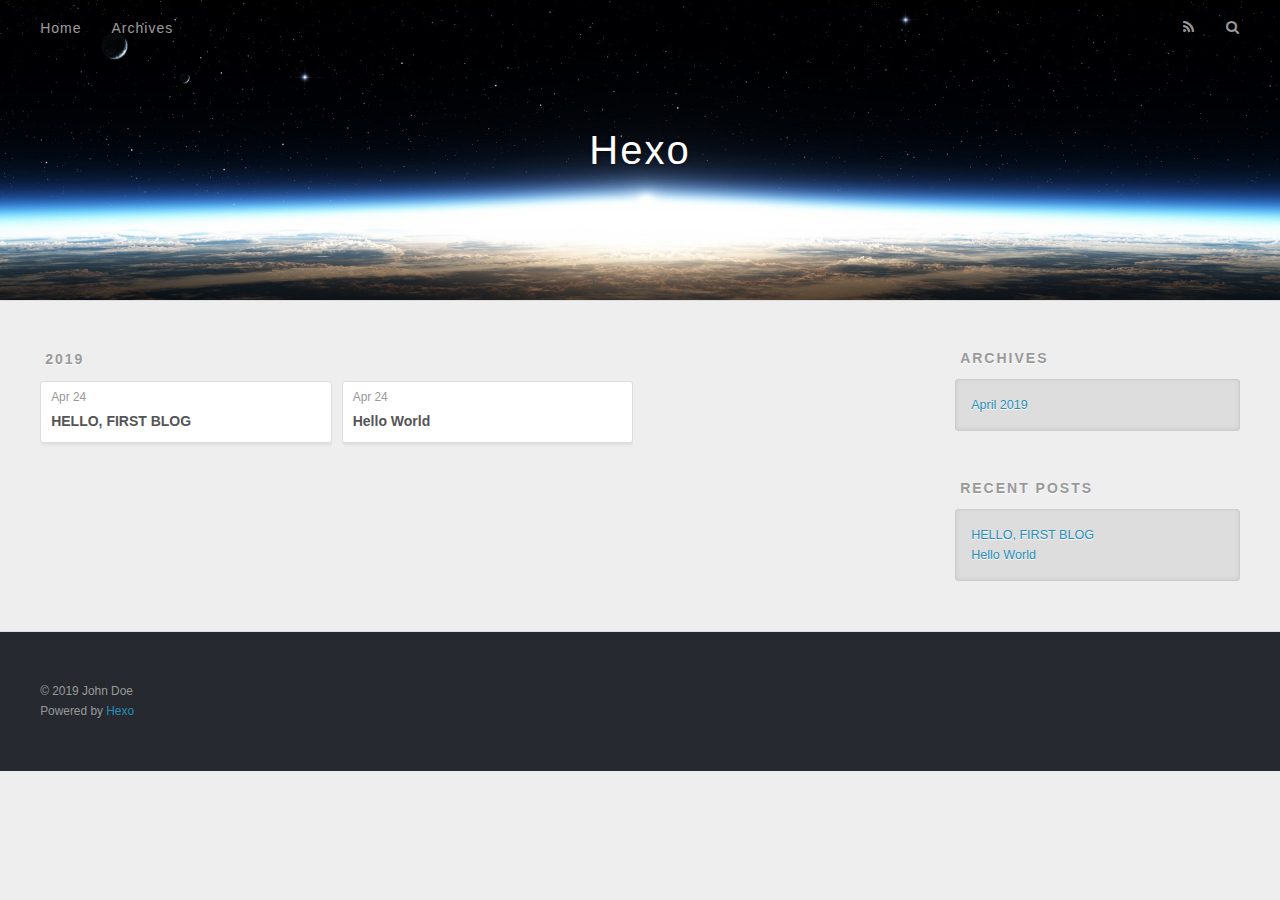
==== archives/index.html @ f25696c8 "Site updated: 2019-04-24 13:28:22" ====
<!DOCTYPE html>
<html>
<head><meta name="generator" content="Hexo 3.8.0">
  <meta charset="utf-8">
  

  
  <title>Archives | Hexo</title>
  <meta name="viewport" content="width=device-width, initial-scale=1, maximum-scale=1">
  <meta property="og:type" content="website">
<meta property="og:title" content="Hexo">
<meta property="og:url" content="http://yoursite.com/archives/index.html">
<meta property="og:site_name" content="Hexo">
<meta property="og:locale" content="default">
<meta name="twitter:card" content="summary">
<meta name="twitter:title" content="Hexo">
  
    <link rel="alternate" href="/atom.xml" title="Hexo" type="application/atom+xml">
  
  
    <link rel="icon" href="/favicon.png">
  
  
    <link href="//fonts.googleapis.com/css?family=Source+Code+Pro" rel="stylesheet" type="text/css">
  
  <link rel="stylesheet" href="/css/style.css">
</head>
</html>
<body>
  <div id="container">
    <div id="wrap">
      <header id="header">
  <div id="banner"></div>
  <div id="header-outer" class="outer">
    <div id="header-title" class="inner">
      <h1 id="logo-wrap">
        <a href="/" id="logo">Hexo</a>
      </h1>
      
    </div>
    <div id="header-inner" class="inner">
      <nav id="main-nav">
        <a id="main-nav-toggle" class="nav-icon"></a>
        
          <a class="main-nav-link" href="/">Home</a>
        
          <a class="main-nav-link" href="/archives">Archives</a>
        
      </nav>
      <nav id="sub-nav">
        
          <a id="nav-rss-link" class="nav-icon" href="/atom.xml" title="RSS Feed"></a>
        
        <a id="nav-search-btn" class="nav-icon" title="Search"></a>
      </nav>
      <div id="search-form-wrap">
        <form action="//google.com/search" method="get" accept-charset="UTF-8" class="search-form"><input type="search" name="q" class="search-form-input" placeholder="Search"><button type="submit" class="search-form-submit">&#xF002;</button><input type="hidden" name="sitesearch" value="http://yoursite.com"></form>
      </div>
    </div>
  </div>
</header>
      <div class="outer">
        <section id="main">
  
  
    
    
      
      
      <section class="archives-wrap">
        <div class="archive-year-wrap">
          <a href="/archives/2019" class="archive-year">2019</a>
        </div>
        <div class="archives">
    
    <article class="archive-article archive-type-post">
  <div class="archive-article-inner">
    <header class="archive-article-header">
      <a href="/2019/04/24/HELLO-FIRST-BLOG/" class="archive-article-date">
  <time datetime="2019-04-24T05:26:07.000Z" itemprop="datePublished">Apr 24</time>
</a>
      
  
    <h1 itemprop="name">
      <a class="archive-article-title" href="/2019/04/24/HELLO-FIRST-BLOG/">HELLO, FIRST BLOG</a>
    </h1>
  

    </header>
  </div>
</article>
  
    
    
    <article class="archive-article archive-type-post">
  <div class="archive-article-inner">
    <header class="archive-article-header">
      <a href="/2019/04/24/hello-world/" class="archive-article-date">
  <time datetime="2019-04-24T03:19:38.707Z" itemprop="datePublished">Apr 24</time>
</a>
      
  
    <h1 itemprop="name">
      <a class="archive-article-title" href="/2019/04/24/hello-world/">Hello World</a>
    </h1>
  

    </header>
  </div>
</article>
  
  
    </div></section>
  


</section>
        
          <aside id="sidebar">
  
    

  
    

  
    
  
    
  <div class="widget-wrap">
    <h3 class="widget-title">Archives</h3>
    <div class="widget">
      <ul class="archive-list"><li class="archive-list-item"><a class="archive-list-link" href="/archives/2019/04/">April 2019</a></li></ul>
    </div>
  </div>


  
    
  <div class="widget-wrap">
    <h3 class="widget-title">Recent Posts</h3>
    <div class="widget">
      <ul>
        
          <li>
            <a href="/2019/04/24/HELLO-FIRST-BLOG/">HELLO, FIRST BLOG</a>
          </li>
        
          <li>
            <a href="/2019/04/24/hello-world/">Hello World</a>
          </li>
        
      </ul>
    </div>
  </div>

  
</aside>
        
      </div>
      <footer id="footer">
  
  <div class="outer">
    <div id="footer-info" class="inner">
      &copy; 2019 John Doe<br>
      Powered by <a href="http://hexo.io/" target="_blank">Hexo</a>
    </div>
  </div>
</footer>
    </div>
    <nav id="mobile-nav">
  
    <a href="/" class="mobile-nav-link">Home</a>
  
    <a href="/archives" class="mobile-nav-link">Archives</a>
  
</nav>
    

<script src="//ajax.googleapis.com/ajax/libs/jquery/2.0.3/jquery.min.js"></script>


  <link rel="stylesheet" href="/fancybox/jquery.fancybox.css">
  <script src="/fancybox/jquery.fancybox.pack.js"></script>


<script src="/js/script.js"></script>



  </div>
</body>
</html>
---- css/style.css ----
body {
  width: 100%;
}
body:before,
body:after {
  content: "";
  display: table;
}
body:after {
  clear: both;
}
html,
body,
div,
span,
applet,
object,
iframe,
h1,
h2,
h3,
h4,
h5,
h6,
p,
blockquote,
pre,
a,
abbr,
acronym,
address,
big,
cite,
code,
del,
dfn,
em,
img,
ins,
kbd,
q,
s,
samp,
small,
strike,
strong,
sub,
sup,
tt,
var,
dl,
dt,
dd,
ol,
ul,
li,
fieldset,
form,
label,
legend,
table,
caption,
tbody,
tfoot,
thead,
tr,
th,
td {
  margin: 0;
  padding: 0;
  border: 0;
  outline: 0;
  font-weight: inherit;
  font-style: inherit;
  font-family: inherit;
  font-size: 100%;
  vertical-align: baseline;
}
body {
  line-height: 1;
  color: #000;
  background: #fff;
}
ol,
ul {
  list-style: none;
}
table {
  border-collapse: separate;
  border-spacing: 0;
  vertical-align: middle;
}
caption,
th,
td {
  text-align: left;
  font-weight: normal;
  vertical-align: middle;
}
a img {
  border: none;
}
input,
button {
  margin: 0;
  padding: 0;
}
input::-moz-focus-inner,
button::-moz-focus-inner {
  border: 0;
  padding: 0;
}
@font-face {
  font-family: FontAwesome;
  font-style: normal;
  font-weight: normal;
  src: url("fonts/fontawesome-webfont.eot?v=#4.0.3");
  src: url("fonts/fontawesome-webfont.eot?#iefix&v=#4.0.3") format("embedded-opentype"), url("fonts/fontawesome-webfont.woff?v=#4.0.3") format("woff"), url("fonts/fontawesome-webfont.ttf?v=#4.0.3") format("truetype"), url("fonts/fontawesome-webfont.svg#fontawesomeregular?v=#4.0.3") format("svg");
}
html,
body,
#container {
  height: 100%;
}
body {
  background: #eee;
  font: 14px -apple-system, BlinkMacSystemFont, "Segoe UI", "Roboto", "Oxygen", "Ubuntu", "Cantarell", "Fira Sans", "Droid Sans", "Helvetica Neue", sans-serif;
  -webkit-text-size-adjust: 100%;
}
.outer {
  max-width: 1220px;
  margin: 0 auto;
  padding: 0 20px;
}
.outer:before,
.outer:after {
  content: "";
  display: table;
}
.outer:after {
  clear: both;
}
.inner {
  display: inline;
  float: left;
  width: 98.33333333333333%;
  margin: 0 0.833333333333333%;
}
.left,
.alignleft {
  float: left;
}
.right,
.alignright {
  float: right;
}
.clear {
  clear: both;
}
#container {
  position: relative;
}
.mobile-nav-on {
  overflow: hidden;
}
#wrap {
  height: 100%;
  width: 100%;
  position: absolute;
  top: 0;
  left: 0;
  -webkit-transition: 0.2s ease-out;
  -moz-transition: 0.2s ease-out;
  -ms-transition: 0.2s ease-out;
  transition: 0.2s ease-out;
  z-index: 1;
  background: #eee;
}
.mobile-nav-on #wrap {
  left: 280px;
}
@media screen and (min-width: 768px) {
  #main {
    display: inline;
    float: left;
    width: 73.33333333333333%;
    margin: 0 0.833333333333333%;
  }
}
.article-date,
.article-category-link,
.archive-year,
.widget-title {
  text-decoration: none;
  text-transform: uppercase;
  letter-spacing: 2px;
  color: #999;
  margin-bottom: 1em;
  margin-left: 5px;
  line-height: 1em;
  text-shadow: 0 1px #fff;
  font-weight: bold;
}
.article-inner,
.archive-article-inner {
  background: #fff;
  -webkit-box-shadow: 1px 2px 3px #ddd;
  box-shadow: 1px 2px 3px #ddd;
  border: 1px solid #ddd;
  border-radius: 3px;
}
.article-entry h1,
.widget h1 {
  font-size: 2em;
}
.article-entry h2,
.widget h2 {
  font-size: 1.5em;
}
.article-entry h3,
.widget h3 {
  font-size: 1.3em;
}
.article-entry h4,
.widget h4 {
  font-size: 1.2em;
}
.article-entry h5,
.widget h5 {
  font-size: 1em;
}
.article-entry h6,
.widget h6 {
  font-size: 1em;
  color: #999;
}
.article-entry hr,
.widget hr {
  border: 1px dashed #ddd;
}
.article-entry strong,
.widget strong {
  font-weight: bold;
}
.article-entry em,
.widget em,
.article-entry cite,
.widget cite {
  font-style: italic;
}
.article-entry sup,
.widget sup,
.article-entry sub,
.widget sub {
  font-size: 0.75em;
  line-height: 0;
  position: relative;
  vertical-align: baseline;
}
.article-entry sup,
.widget sup {
  top: -0.5em;
}
.article-entry sub,
.widget sub {
  bottom: -0.2em;
}
.article-entry small,
.widget small {
  font-size: 0.85em;
}
.article-entry acronym,
.widget acronym,
.article-entry abbr,
.widget abbr {
  border-bottom: 1px dotted;
}
.article-entry ul,
.widget ul,
.article-entry ol,
.widget ol,
.article-entry dl,
.widget dl {
  margin: 0 20px;
  line-height: 1.6em;
}
.article-entry ul ul,
.widget ul ul,
.article-entry ol ul,
.widget ol ul,
.article-entry ul ol,
.widget ul ol,
.article-entry ol ol,
.widget ol ol {
  margin-top: 0;
  margin-bottom: 0;
}
.article-entry ul,
.widget ul {
  list-style: disc;
}
.article-entry ol,
.widget ol {
  list-style: decimal;
}
.article-entry dt,
.widget dt {
  font-weight: bold;
}
#header {
  height: 300px;
  position: relative;
  border-bottom: 1px solid #ddd;
}
#header:before,
#header:after {
  content: "";
  position: absolute;
  left: 0;
  right: 0;
  height: 40px;
}
#header:before {
  top: 0;
  background: -webkit-linear-gradient(rgba(0,0,0,0.2), transparent);
  background: -moz-linear-gradient(rgba(0,0,0,0.2), transparent);
  background: -ms-linear-gradient(rgba(0,0,0,0.2), transparent);
  background: linear-gradient(rgba(0,0,0,0.2), transparent);
}
#header:after {
  bottom: 0;
  background: -webkit-linear-gradient(transparent, rgba(0,0,0,0.2));
  background: -moz-linear-gradient(transparent, rgba(0,0,0,0.2));
  background: -ms-linear-gradient(transparent, rgba(0,0,0,0.2));
  background: linear-gradient(transparent, rgba(0,0,0,0.2));
}
#header-outer {
  height: 100%;
  position: relative;
}
#header-inner {
  position: relative;
  overflow: hidden;
}
#banner {
  position: absolute;
  top: 0;
  left: 0;
  width: 100%;
  height: 100%;
  background: url("images/banner.jpg") center #000;
  -webkit-background-size: cover;
  -moz-background-size: cover;
  background-size: cover;
  z-index: -1;
}
#header-title {
  text-align: center;
  height: 40px;
  position: absolute;
  top: 50%;
  left: 0;
  margin-top: -20px;
}
#logo,
#subtitle {
  text-decoration: none;
  color: #fff;
  font-weight: 300;
  text-shadow: 0 1px 4px rgba(0,0,0,0.3);
}
#logo {
  font-size: 40px;
  line-height: 40px;
  letter-spacing: 2px;
}
#subtitle {
  font-size: 16px;
  line-height: 16px;
  letter-spacing: 1px;
}
#subtitle-wrap {
  margin-top: 16px;
}
#main-nav {
  float: left;
  margin-left: -15px;
}
.nav-icon,
.main-nav-link {
  float: left;
  color: #fff;
  opacity: 0.6;
  text-decoration: none;
  text-shadow: 0 1px rgba(0,0,0,0.2);
  -webkit-transition: opacity 0.2s;
  -moz-transition: opacity 0.2s;
  -ms-transition: opacity 0.2s;
  transition: opacity 0.2s;
  display: block;
  padding: 20px 15px;
}
.nav-icon:hover,
.main-nav-link:hover {
  opacity: 1;
}
.nav-icon {
  font-family: FontAwesome;
  text-align: center;
  font-size: 14px;
  width: 14px;
  height: 14px;
  padding: 20px 15px;
  position: relative;
  cursor: pointer;
}
.main-nav-link {
  font-weight: 300;
  letter-spacing: 1px;
}
@media screen and (max-width: 479px) {
  .main-nav-link {
    display: none;
  }
}
#main-nav-toggle {
  display: none;
}
#main-nav-toggle:before {
  content: "\f0c9";
}
@media screen and (max-width: 479px) {
  #main-nav-toggle {
    display: block;
  }
}
#sub-nav {
  float: right;
  margin-right: -15px;
}
#nav-rss-link:before {
  content: "\f09e";
}
#nav-search-btn:before {
  content: "\f002";
}
#search-form-wrap {
  position: absolute;
  top: 15px;
  width: 150px;
  height: 30px;
  right: -150px;
  opacity: 0;
  -webkit-transition: 0.2s ease-out;
  -moz-transition: 0.2s ease-out;
  -ms-transition: 0.2s ease-out;
  transition: 0.2s ease-out;
}
#search-form-wrap.on {
  opacity: 1;
  right: 0;
}
@media screen and (max-width: 479px) {
  #search-form-wrap {
    width: 100%;
    right: -100%;
  }
}
.search-form {
  position: absolute;
  top: 0;
  left: 0;
  right: 0;
  background: #fff;
  padding: 5px 15px;
  border-radius: 15px;
  -webkit-box-shadow: 0 0 10px rgba(0,0,0,0.3);
  box-shadow: 0 0 10px rgba(0,0,0,0.3);
}
.search-form-input {
  border: none;
  background: none;
  color: #555;
  width: 100%;
  font: 13px -apple-system, BlinkMacSystemFont, "Segoe UI", "Roboto", "Oxygen", "Ubuntu", "Cantarell", "Fira Sans", "Droid Sans", "Helvetica Neue", sans-serif;
  outline: none;
}
.search-form-input::-webkit-search-results-decoration,
.search-form-input::-webkit-search-cancel-button {
  -webkit-appearance: none;
}
.search-form-submit {
  position: absolute;
  top: 50%;
  right: 10px;
  margin-top: -7px;
  font: 13px FontAwesome;
  border: none;
  background: none;
  color: #bbb;
  cursor: pointer;
}
.search-form-submit:hover,
.search-form-submit:focus {
  color: #777;
}
.article {
  margin: 50px 0;
}
.article-inner {
  overflow: hidden;
}
.article-meta:before,
.article-meta:after {
  content: "";
  display: table;
}
.article-meta:after {
  clear: both;
}
.article-date {
  float: left;
}
.article-category {
  float: left;
  line-height: 1em;
  color: #ccc;
  text-shadow: 0 1px #fff;
  margin-left: 8px;
}
.article-category:before {
  content: "\2022";
}
.article-category-link {
  margin: 0 12px 1em;
}
.article-header {
  padding: 20px 20px 0;
}
.article-title {
  text-decoration: none;
  font-size: 2em;
  font-weight: bold;
  color: #555;
  line-height: 1.1em;
  -webkit-transition: color 0.2s;
  -moz-transition: color 0.2s;
  -ms-transition: color 0.2s;
  transition: color 0.2s;
}
a.article-title:hover {
  color: #258fb8;
}
.article-entry {
  color: #555;
  padding: 0 20px;
}
.article-entry:before,
.article-entry:after {
  content: "";
  display: table;
}
.article-entry:after {
  clear: both;
}
.article-entry p,
.article-entry table {
  line-height: 1.6em;
  margin: 1.6em 0;
}
.article-entry h1,
.article-entry h2,
.article-entry h3,
.article-entry h4,
.article-entry h5,
.article-entry h6 {
  font-weight: bold;
}
.article-entry h1,
.article-entry h2,
.article-entry h3,
.article-entry h4,
.article-entry h5,
.article-entry h6 {
  line-height: 1.1em;
  margin: 1.1em 0;
}
.article-entry a {
  color: #258fb8;
  text-decoration: none;
}
.article-entry a:hover {
  text-decoration: underline;
}
.article-entry ul,
.article-entry ol,
.article-entry dl {
  margin-top: 1.6em;
  margin-bottom: 1.6em;
}
.article-entry img,
.article-entry video {
  max-width: 100%;
  height: auto;
  display: block;
  margin: auto;
}
.article-entry iframe {
  border: none;
}
.article-entry table {
  width: 100%;
  border-collapse: collapse;
  border-spacing: 0;
}
.article-entry th {
  font-weight: bold;
  border-bottom: 3px solid #ddd;
  padding-bottom: 0.5em;
}
.article-entry td {
  border-bottom: 1px solid #ddd;
  padding: 10px 0;
}
.article-entry blockquote {
  font-family: Georgia, "Times New Roman", serif;
  font-size: 1.4em;
  margin: 1.6em 20px;
  text-align: center;
}
.article-entry blockquote footer {
  font-size: 14px;
  margin: 1.6em 0;
  font-family: -apple-system, BlinkMacSystemFont, "Segoe UI", "Roboto", "Oxygen", "Ubuntu", "Cantarell", "Fira Sans", "Droid Sans", "Helvetica Neue", sans-serif;
}
.article-entry blockquote footer cite:before {
  content: "—";
  padding: 0 0.5em;
}
.article-entry .pullquote {
  text-align: left;
  width: 45%;
  margin: 0;
}
.article-entry .pullquote.left {
  margin-left: 0.5em;
  margin-right: 1em;
}
.article-entry .pullquote.right {
  margin-right: 0.5em;
  margin-left: 1em;
}
.article-entry .caption {
  color: #999;
  display: block;
  font-size: 0.9em;
  margin-top: 0.5em;
  position: relative;
  text-align: center;
}
.article-entry .video-container {
  position: relative;
  padding-top: 56.25%;
  height: 0;
  overflow: hidden;
}
.article-entry .video-container iframe,
.article-entry .video-container object,
.article-entry .video-container embed {
  position: absolute;
  top: 0;
  left: 0;
  width: 100%;
  height: 100%;
  margin-top: 0;
}
.article-more-link a {
  display: inline-block;
  line-height: 1em;
  padding: 6px 15px;
  border-radius: 15px;
  background: #eee;
  color: #999;
  text-shadow: 0 1px #fff;
  text-decoration: none;
}
.article-more-link a:hover {
  background: #258fb8;
  color: #fff;
  text-decoration: none;
  text-shadow: 0 1px #1e7293;
}
.article-footer {
  font-size: 0.85em;
  line-height: 1.6em;
  border-top: 1px solid #ddd;
  padding-top: 1.6em;
  margin: 0 20px 20px;
}
.article-footer:before,
.article-footer:after {
  content: "";
  display: table;
}
.article-footer:after {
  clear: both;
}
.article-footer a {
  color: #999;
  text-decoration: none;
}
.article-footer a:hover {
  color: #555;
}
.article-tag-list-item {
  float: left;
  margin-right: 10px;
}
.article-tag-list-link:before {
  content: "#";
}
.article-comment-link {
  float: right;
}
.article-comment-link:before {
  content: "\f075";
  font-family: FontAwesome;
  padding-right: 8px;
}
.article-share-link {
  cursor: pointer;
  float: right;
  margin-left: 20px;
}
.article-share-link:before {
  content: "\f064";
  font-family: FontAwesome;
  padding-right: 6px;
}
#article-nav {
  position: relative;
}
#article-nav:before,
#article-nav:after {
  content: "";
  display: table;
}
#article-nav:after {
  clear: both;
}
@media screen and (min-width: 768px) {
  #article-nav {
    margin: 50px 0;
  }
  #article-nav:before {
    width: 8px;
    height: 8px;
    position: absolute;
    top: 50%;
    left: 50%;
    margin-top: -4px;
    margin-left: -4px;
    content: "";
    border-radius: 50%;
    background: #ddd;
    -webkit-box-shadow: 0 1px 2px #fff;
    box-shadow: 0 1px 2px #fff;
  }
}
.article-nav-link-wrap {
  text-decoration: none;
  text-shadow: 0 1px #fff;
  color: #999;
  -webkit-box-sizing: border-box;
  -moz-box-sizing: border-box;
  box-sizing: border-box;
  margin-top: 50px;
  text-align: center;
  display: block;
}
.article-nav-link-wrap:hover {
  color: #555;
}
@media screen and (min-width: 768px) {
  .article-nav-link-wrap {
    width: 50%;
    margin-top: 0;
  }
}
@media screen and (min-width: 768px) {
  #article-nav-newer {
    float: left;
    text-align: right;
    padding-right: 20px;
  }
}
@media screen and (min-width: 768px) {
  #article-nav-older {
    float: right;
    text-align: left;
    padding-left: 20px;
  }
}
.article-nav-caption {
  text-transform: uppercase;
  letter-spacing: 2px;
  color: #ddd;
  line-height: 1em;
  font-weight: bold;
}
#article-nav-newer .article-nav-caption {
  margin-right: -2px;
}
.article-nav-title {
  font-size: 0.85em;
  line-height: 1.6em;
  margin-top: 0.5em;
}
.article-share-box {
  position: absolute;
  display: none;
  background: #fff;
  -webkit-box-shadow: 1px 2px 10px rgba(0,0,0,0.2);
  box-shadow: 1px 2px 10px rgba(0,0,0,0.2);
  border-radius: 3px;
  margin-left: -145px;
  overflow: hidden;
  z-index: 1;
}
.article-share-box.on {
  display: block;
}
.article-share-input {
  width: 100%;
  background: none;
  -webkit-box-sizing: border-box;
  -moz-box-sizing: border-box;
  box-sizing: border-box;
  font: 14px -apple-system, BlinkMacSystemFont, "Segoe UI", "Roboto", "Oxygen", "Ubuntu", "Cantarell", "Fira Sans", "Droid Sans", "Helvetica Neue", sans-serif;
  padding: 0 15px;
  color: #555;
  outline: none;
  border: 1px solid #ddd;
  border-radius: 3px 3px 0 0;
  height: 36px;
  line-height: 36px;
}
.article-share-links {
  background: #eee;
}
.article-share-links:before,
.article-share-links:after {
  content: "";
  display: table;
}
.article-share-links:after {
  clear: both;
}
.article-share-twitter,
.article-share-facebook,
.article-share-pinterest,
.article-share-google {
  width: 50px;
  height: 36px;
  display: block;
  float: left;
  position: relative;
  color: #999;
  text-shadow: 0 1px #fff;
}
.article-share-twitter:before,
.article-share-facebook:before,
.article-share-pinterest:before,
.article-share-google:before {
  font-size: 20px;
  font-family: FontAwesome;
  width: 20px;
  height: 20px;
  position: absolute;
  top: 50%;
  left: 50%;
  margin-top: -10px;
  margin-left: -10px;
  text-align: center;
}
.article-share-twitter:hover,
.article-share-facebook:hover,
.article-share-pinterest:hover,
.article-share-google:hover {
  color: #fff;
}
.article-share-twitter:before {
  content: "\f099";
}
.article-share-twitter:hover {
  background: #00aced;
  text-shadow: 0 1px #008abe;
}
.article-share-facebook:before {
  content: "\f09a";
}
.article-share-facebook:hover {
  background: #3b5998;
  text-shadow: 0 1px #2f477a;
}
.article-share-pinterest:before {
  content: "\f0d2";
}
.article-share-pinterest:hover {
  background: #cb2027;
  text-shadow: 0 1px #a21a1f;
}
.article-share-google:before {
  content: "\f0d5";
}
.article-share-google:hover {
  background: #dd4b39;
  text-shadow: 0 1px #be3221;
}
.article-gallery {
  background: #000;
  position: relative;
}
.article-gallery-photos {
  position: relative;
  overflow: hidden;
}
.article-gallery-img {
  display: none;
  max-width: 100%;
}
.article-gallery-img:first-child {
  display: block;
}
.article-gallery-img.loaded {
  position: absolute;
  display: block;
}
.article-gallery-img img {
  display: block;
  max-width: 100%;
  margin: 0 auto;
}
#comments {
  background: #fff;
  -webkit-box-shadow: 1px 2px 3px #ddd;
  box-shadow: 1px 2px 3px #ddd;
  padding: 20px;
  border: 1px solid #ddd;
  border-radius: 3px;
  margin: 50px 0;
}
#comments a {
  color: #258fb8;
}
.archives-wrap {
  margin: 50px 0;
}
.archives:before,
.archives:after {
  content: "";
  display: table;
}
.archives:after {
  clear: both;
}
.archive-year-wrap {
  margin-bottom: 1em;
}
.archives {
  -webkit-column-gap: 10px;
  -moz-column-gap: 10px;
  column-gap: 10px;
}
@media screen and (min-width: 480px) and (max-width: 767px) {
  .archives {
    -webkit-column-count: 2;
    -moz-column-count: 2;
    column-count: 2;
  }
}
@media screen and (min-width: 768px) {
  .archives {
    -webkit-column-count: 3;
    -moz-column-count: 3;
    column-count: 3;
  }
}
.archive-article {
  -webkit-column-break-inside: avoid;
  page-break-inside: avoid;
  overflow: hidden;
  break-inside: avoid-column;
}
.archive-article-inner {
  padding: 10px;
  margin-bottom: 15px;
}
.archive-article-title {
  text-decoration: none;
  font-weight: bold;
  color: #555;
  -webkit-transition: color 0.2s;
  -moz-transition: color 0.2s;
  -ms-transition: color 0.2s;
  transition: color 0.2s;
  line-height: 1.6em;
}
.archive-article-title:hover {
  color: #258fb8;
}
.archive-article-footer {
  margin-top: 1em;
}
.archive-article-date {
  color: #999;
  text-decoration: none;
  font-size: 0.85em;
  line-height: 1em;
  margin-bottom: 0.5em;
  display: block;
}
#page-nav {
  margin: 50px auto;
  background: #fff;
  -webkit-box-shadow: 1px 2px 3px #ddd;
  box-shadow: 1px 2px 3px #ddd;
  border: 1px solid #ddd;
  border-radius: 3px;
  text-align: center;
  color: #999;
  overflow: hidden;
}
#page-nav:before,
#page-nav:after {
  content: "";
  display: table;
}
#page-nav:after {
  clear: both;
}
#page-nav a,
#page-nav span {
  padding: 10px 20px;
  line-height: 1;
  height: 2ex;
}
#page-nav a {
  color: #999;
  text-decoration: none;
}
#page-nav a:hover {
  background: #999;
  color: #fff;
}
#page-nav .prev {
  float: left;
}
#page-nav .next {
  float: right;
}
#page-nav .page-number {
  display: inline-block;
}
@media screen and (max-width: 479px) {
  #page-nav .page-number {
    display: none;
  }
}
#page-nav .current {
  color: #555;
  font-weight: bold;
}
#page-nav .space {
  color: #ddd;
}
#footer {
  background: #262a30;
  padding: 50px 0;
  border-top: 1px solid #ddd;
  color: #999;
}
#footer a {
  color: #258fb8;
  text-decoration: none;
}
#footer a:hover {
  text-decoration: underline;
}
#footer-info {
  line-height: 1.6em;
  font-size: 0.85em;
}
.article-entry pre,
.article-entry .highlight {
  background: #2d2d2d;
  margin: 0 -20px;
  padding: 15px 20px;
  border-style: solid;
  border-color: #ddd;
  border-width: 1px 0;
  overflow: auto;
  color: #ccc;
  line-height: 22.400000000000002px;
}
.article-entry .highlight .gutter pre,
.article-entry .gist .gist-file .gist-data .line-numbers {
  color: #666;
  font-size: 0.85em;
}
.article-entry pre,
.article-entry code {
  font-family: "Source Code Pro", Consolas, Monaco, Menlo, Consolas, monospace;
}
.article-entry code {
  background: #eee;
  text-shadow: 0 1px #fff;
  padding: 0 0.3em;
}
.article-entry pre code {
  background: none;
  text-shadow: none;
  padding: 0;
}
.article-entry .highlight pre {
  border: none;
  margin: 0;
  padding: 0;
}
.article-entry .highlight table {
  margin: 0;
  width: auto;
}
.article-entry .highlight td {
  border: none;
  padding: 0;
}
.article-entry .highlight figcaption {
  font-size: 0.85em;
  color: #999;
  line-height: 1em;
  margin-bottom: 1em;
}
.article-entry .highlight figcaption:before,
.article-entry .highlight figcaption:after {
  content: "";
  display: table;
}
.article-entry .highlight figcaption:after {
  clear: both;
}
.article-entry .highlight figcaption a {
  float: right;
}
.article-entry .highlight .gutter pre {
  text-align: right;
  padding-right: 20px;
}
.article-entry .highlight .line {
  height: 22.400000000000002px;
}
.article-entry .highlight .line.marked {
  background: #515151;
}
.article-entry .gist {
  margin: 0 -20px;
  border-style: solid;
  border-color: #ddd;
  border-width: 1px 0;
  background: #2d2d2d;
  padding: 15px 20px 15px 0;
}
.article-entry .gist .gist-file {
  border: none;
  font-family: "Source Code Pro", Consolas, Monaco, Menlo, Consolas, monospace;
  margin: 0;
}
.article-entry .gist .gist-file .gist-data {
  background: none;
  border: none;
}
.article-entry .gist .gist-file .gist-data .line-numbers {
  background: none;
  border: none;
  padding: 0 20px 0 0;
}
.article-entry .gist .gist-file .gist-data .line-data {
  padding: 0 !important;
}
.article-entry .gist .gist-file .highlight {
  margin: 0;
  padding: 0;
  border: none;
}
.article-entry .gist .gist-file .gist-meta {
  background: #2d2d2d;
  color: #999;
  font: 0.85em -apple-system, BlinkMacSystemFont, "Segoe UI", "Roboto", "Oxygen", "Ubuntu", "Cantarell", "Fira Sans", "Droid Sans", "Helvetica Neue", sans-serif;
  text-shadow: 0 0;
  padding: 0;
  margin-top: 1em;
  margin-left: 20px;
}
.article-entry .gist .gist-file .gist-meta a {
  color: #258fb8;
  font-weight: normal;
}
.article-entry .gist .gist-file .gist-meta a:hover {
  text-decoration: underline;
}
pre .comment,
pre .title {
  color: #999;
}
pre .variable,
pre .attribute,
pre .tag,
pre .regexp,
pre .ruby .constant,
pre .xml .tag .title,
pre .xml .pi,
pre .xml .doctype,
pre .html .doctype,
pre .css .id,
pre .css .class,
pre .css .pseudo {
  color: #f2777a;
}
pre .number,
pre .preprocessor,
pre .built_in,
pre .literal,
pre .params,
pre .constant {
  color: #f99157;
}
pre .class,
pre .ruby .class .title,
pre .css .rules .attribute {
  color: #9c9;
}
pre .string,
pre .value,
pre .inheritance,
pre .header,
pre .ruby .symbol,
pre .xml .cdata {
  color: #9c9;
}
pre .css .hexcolor {
  color: #6cc;
}
pre .function,
pre .python .decorator,
pre .python .title,
pre .ruby .function .title,
pre .ruby .title .keyword,
pre .perl .sub,
pre .javascript .title,
pre .coffeescript .title {
  color: #69c;
}
pre .keyword,
pre .javascript .function {
  color: #c9c;
}
@media screen and (max-width: 479px) {
  #mobile-nav {
    position: absolute;
    top: 0;
    left: 0;
    width: 280px;
    height: 100%;
    background: #191919;
    border-right: 1px solid #fff;
  }
}
@media screen and (max-width: 479px) {
  .mobile-nav-link {
    display: block;
    color: #999;
    text-decoration: none;
    padding: 15px 20px;
    font-weight: bold;
  }
  .mobile-nav-link:hover {
    color: #fff;
  }
}
@media screen and (min-width: 768px) {
  #sidebar {
    display: inline;
    float: left;
    width: 23.333333333333332%;
    margin: 0 0.833333333333333%;
  }
}
.widget-wrap {
  margin: 50px 0;
}
.widget {
  color: #777;
  text-shadow: 0 1px #fff;
  background: #ddd;
  -webkit-box-shadow: 0 -1px 4px #ccc inset;
  box-shadow: 0 -1px 4px #ccc inset;
  border: 1px solid #ccc;
  padding: 15px;
  border-radius: 3px;
}
.widget a {
  color: #258fb8;
  text-decoration: none;
}
.widget a:hover {
  text-decoration: underline;
}
.widget ul ul,
.widget ol ul,
.widget dl ul,
.widget ul ol,
.widget ol ol,
.widget dl ol,
.widget ul dl,
.widget ol dl,
.widget dl dl {
  margin-left: 15px;
  list-style: disc;
}
.widget {
  line-height: 1.6em;
  word-wrap: break-word;
  font-size: 0.9em;
}
.widget ul,
.widget ol {
  list-style: none;
  margin: 0;
}
.widget ul ul,
.widget ol ul,
.widget ul ol,
.widget ol ol {
  margin: 0 20px;
}
.widget ul ul,
.widget ol ul {
  list-style: disc;
}
.widget ul ol,
.widget ol ol {
  list-style: decimal;
}
.category-list-count,
.tag-list-count,
.archive-list-count {
  padding-left: 5px;
  color: #999;
  font-size: 0.85em;
}
.category-list-count:before,
.tag-list-count:before,
.archive-list-count:before {
  content: "(";
}
.category-list-count:after,
.tag-list-count:after,
.archive-list-count:after {
  content: ")";
}
.tagcloud a {
  margin-right: 5px;
  display: inline-block;
}
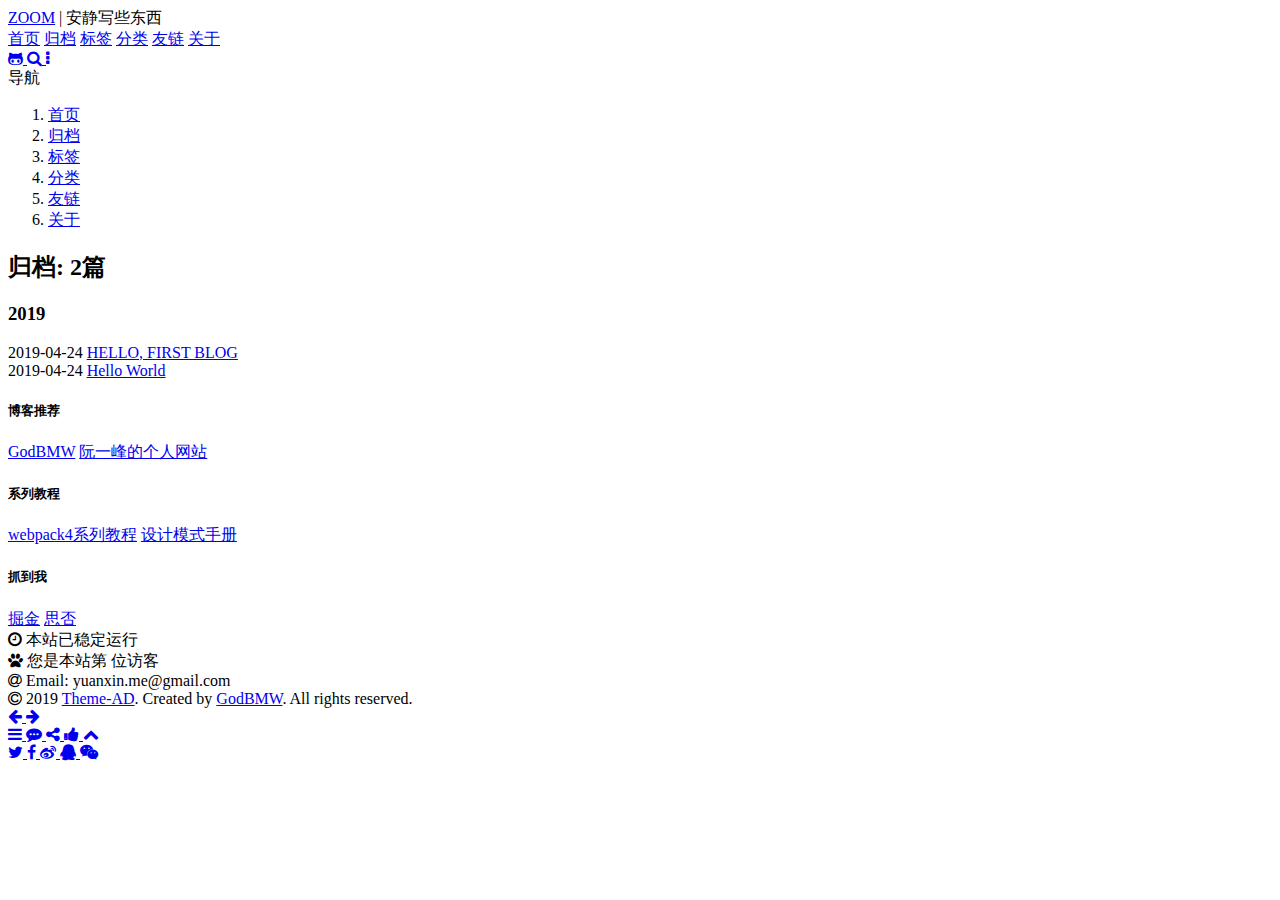
==== commit 201b5c4e: "Site updated: 2019-04-24 15:16:16" ====
--- a/archives/index.html
+++ b/archives/index.html
@@ -1,193 +1,350 @@
 <!DOCTYPE html>
 <html>
+  
 <head><meta name="generator" content="Hexo 3.8.0">
   <meta charset="utf-8">
-  
-
-  
-  <title>Archives | Hexo</title>
+  <meta name="author" content="Alan">
+  
+  
+  <title>归档 | Hexo Blog</title>
+
   <meta name="viewport" content="width=device-width, initial-scale=1, maximum-scale=1">
-  <meta property="og:type" content="website">
-<meta property="og:title" content="Hexo">
-<meta property="og:url" content="http://yoursite.com/archives/index.html">
-<meta property="og:site_name" content="Hexo">
-<meta property="og:locale" content="default">
-<meta name="twitter:card" content="summary">
-<meta name="twitter:title" content="Hexo">
-  
-    <link rel="alternate" href="/atom.xml" title="Hexo" type="application/atom+xml">
-  
-  
-    <link rel="icon" href="/favicon.png">
-  
-  
-    <link href="//fonts.googleapis.com/css?family=Source+Code+Pro" rel="stylesheet" type="text/css">
-  
-  <link rel="stylesheet" href="/css/style.css">
+
+  
+    <meta name="keywords" content="Hexo, Theme-AD">
+  
+
+  
+  <meta name="description" content="詹波的小站">
+
+  
+
+  
+    <script src="//cdn.jsdelivr.net/npm/leancloud-storage@3.11.1/dist/av-min.js" async></script>
+  
+
+  
+    <script type="text/javascript" src="//cdnjs.cloudflare.com/ajax/libs/mathjax/2.7.5/MathJax.js?config=TeX-MML-AM_CHTML" async></script>
+  
+
+  
+    <script src="//unpkg.com/valine/dist/Valine.min.js" async></script>
+  
+
+  
+
+  <script>
+  // theme-ad's config script
+  // it can be used in every script
+  
+  window.AD_CONFIG = {
+    leancloud: {"appid":"Hyq9wkH495DgNHWhDQCOfQSp-gzGzoHsz","appkey":"WaR7nrzhliHj9aVwdQzkdlGd","comment":true,"count":true},
+    welcome: {"enable":false,"interval":30},
+    start_time: "2019-04-24",
+    passwords: ["efe07af7441da2b69c4a41e42e73be4db47f66010a56900788a458354a7373ec", ],
+    is_post: false,
+    lock: false,
+    author: "Alan",
+    share: {"twitter":true,"facebook":true,"weibo":true,"qq":true,"wechat":true},
+    mathjax: true,
+    page_type: "",
+    root: "/blog/"
+  };
+</script>
+
+  <script src="/blog/vendor/sha256.min.js"></script>
+<script src="/blog/js/auth.js"></script>
+<script src="/blog/js/index.js"></script>
+<script src="/blog/vendor/qrcode.min.js"></script>
+
+  
+    <link rel="icon" href="/blog/images/favicon.ico">
+    <link rel="apple-touch-icon" href="/blog/images/touch-icon.png">
+  
+
+  <link href="//netdna.bootstrapcdn.com/font-awesome/4.7.0/css/font-awesome.min.css" rel="stylesheet">
+
+  <link rel="stylesheet" href="/blog/css/index.css">
+<link rel="stylesheet" href="/blog/styles/components/highlight/highlight.css">
+
+  
 </head>
-</html>
-<body>
-  <div id="container">
-    <div id="wrap">
-      <header id="header">
-  <div id="banner"></div>
-  <div id="header-outer" class="outer">
-    <div id="header-title" class="inner">
-      <h1 id="logo-wrap">
-        <a href="/" id="logo">Hexo</a>
-      </h1>
-      
-    </div>
-    <div id="header-inner" class="inner">
-      <nav id="main-nav">
-        <a id="main-nav-toggle" class="nav-icon"></a>
-        
-          <a class="main-nav-link" href="/">Home</a>
-        
-          <a class="main-nav-link" href="/archives">Archives</a>
-        
-      </nav>
-      <nav id="sub-nav">
-        
-          <a id="nav-rss-link" class="nav-icon" href="/atom.xml" title="RSS Feed"></a>
-        
-        <a id="nav-search-btn" class="nav-icon" title="Search"></a>
-      </nav>
-      <div id="search-form-wrap">
-        <form action="//google.com/search" method="get" accept-charset="UTF-8" class="search-form"><input type="search" name="q" class="search-form-input" placeholder="Search"><button type="submit" class="search-form-submit">&#xF002;</button><input type="hidden" name="sitesearch" value="http://yoursite.com"></form>
+  <body>
+    <header class="site-header">
+  <div class="site-header-brand">
+    
+      <span class="site-header-brand-title">
+        <a href="/blog/">ZOOM</a>
+      </span>
+    
+    
+      <span class="site-header-brand-motto"> | 安静写些东西</span>
+    
+  </div>
+  <div class="site-header-right">
+    <nav class="site-header-navigation">
+      
+        <a href="/blog/" target="_self">首页</a>
+      
+        <a href="/blog/archives/" target="_self">归档</a>
+      
+        <a href="/blog/tags/" target="_self">标签</a>
+      
+        <a href="/blog/categories/" target="_self">分类</a>
+      
+        <a href="/blog/friends/" target="_self">友链</a>
+      
+        <a href="/blog/about/" target="_self">关于</a>
+      
+    </nav>
+    <div class="site-header-btn">
+      
+        <a href="https://github.com/dongyuanxin/" target="_blank" id="site-github">
+          <i class="fa fa-github-alt"></i>
+        </a>
+      
+      <a href="javascript:void(0);" id="site-search">
+        <i class="fa fa-search"></i>
+      </a>
+      <a href="javascript:void(0);" id="site-nav-btn">
+        <i class="fa fa-ellipsis-v"></i>
+      </a>
+    </div>
+  </div>
+</header>
+<nav class="table-content" id="site-nav">
+  <div class="table-content-title">
+    <span>导航</span>
+  </div>
+  <div class="table-content-main">
+    <ol class="toc">
+      
+        <li class="toc-item">
+          <a href="/blog/" target="_self">
+            首页
+          </a>
+        </li>
+      
+        <li class="toc-item">
+          <a href="/blog/archives/" target="_self">
+            归档
+          </a>
+        </li>
+      
+        <li class="toc-item">
+          <a href="/blog/tags/" target="_self">
+            标签
+          </a>
+        </li>
+      
+        <li class="toc-item">
+          <a href="/blog/categories/" target="_self">
+            分类
+          </a>
+        </li>
+      
+        <li class="toc-item">
+          <a href="/blog/friends/" target="_self">
+            友链
+          </a>
+        </li>
+      
+        <li class="toc-item">
+          <a href="/blog/about/" target="_self">
+            关于
+          </a>
+        </li>
+      
+    </ol>
+  </div>
+</nav>
+<div id="site-process"></div>
+    <main>
+      <div class="timeline">
+  <h2 class="timeline-title">归档: 2篇</h2>
+  
+    
+      <h3 class="timeline-subtitle">2019</h3>
+    
+    <div class="timeline-item">
+      <time>2019-04-24</time>
+      <a target="_self" href="/blog/2019/04/24/HELLO-FIRST-BLOG/">HELLO, FIRST BLOG</a>
+    </div>
+  
+    
+    <div class="timeline-item">
+      <time>2019-04-24</time>
+      <a target="_self" href="/blog/2019/04/24/hello-world/">Hello World</a>
+    </div>
+  
+</div>
+    </main>
+    
+    <div class="site-footer-wrapper">
+  <footer class="site-footer">
+    
+      
+        <div class="site-footer-col">
+          <h5 class="site-footer-title">博客推荐</h5>
+          
+            <span class="site-footer-item">
+              <a href="https://godbmw.com/" target="_blank">GodBMW</a>
+            </span>
+          
+            <span class="site-footer-item">
+              <a href="http://ruanyifeng.com/" target="_blank">阮一峰的个人网站</a>
+            </span>
+          
+        </div>
+      
+        <div class="site-footer-col">
+          <h5 class="site-footer-title">系列教程</h5>
+          
+            <span class="site-footer-item">
+              <a href="https://godbmw.com/categories/webpack4%E7%B3%BB%E5%88%97%E6%95%99%E7%A8%8B/" target="_blank">webpack4系列教程</a>
+            </span>
+          
+            <span class="site-footer-item">
+              <a href="https://godbmw.com/design-patterns/" target="_blank">设计模式手册</a>
+            </span>
+          
+        </div>
+      
+        <div class="site-footer-col">
+          <h5 class="site-footer-title">抓到我</h5>
+          
+            <span class="site-footer-item">
+              <a href="https://juejin.im/user/5b91fcf06fb9a05d3c7fd4a5" target="_blank">掘金</a>
+            </span>
+          
+            <span class="site-footer-item">
+              <a href="https://segmentfault.com/" target="_blank">思否</a>
+            </span>
+          
+        </div>
+      
+    
+    <div class="site-footer-info">
+      <i class="fa fa-clock-o"></i> 本站已稳定运行<span id="site-time"></span>
+    </div>
+    
+      <div class="site-footer-info">
+        <i class="fa fa-paw"></i> 您是本站第 <span id="site-count"></span> 位访客
       </div>
-    </div>
-  </div>
-</header>
-      <div class="outer">
-        <section id="main">
-  
-  
-    
-    
-      
-      
-      <section class="archives-wrap">
-        <div class="archive-year-wrap">
-          <a href="/archives/2019" class="archive-year">2019</a>
+    
+    
+      <div class="site-footer-info">
+        <i class="fa fa-at"></i> Email: yuanxin.me@gmail.com
+      </div>
+    
+    <div class="site-footer-info">
+      <i class="fa fa-copyright"></i> 
+      2019 <a href="https://github.com/dongyuanxin/theme-ad/" target="_blank">Theme-AD</a>.
+      Created by <a href="https://godbmw.com/" target="_blank">GodBMW</a>.
+      All rights reserved.
+    </div>
+  </footer>
+</div>
+    <div id="site-layer" style="display:none;">
+  <div class="site-layer-content">
+    <div class="site-layer-header">
+      <span class="site-layer-header-title" id="site-layer-title"></span>
+      <i class="fa fa-close" id="site-layer-close"></i>
+    </div>
+    <div class="site-layer-body" id="site-layer-container">
+      <div class="site-layer-input" id="site-layer-search" style="display: none;">
+        <input type="text">
+        <i class="fa fa-search"></i>
+      </div>
+      
+        <div class="site-layer-reward" id="site-layer-reward" style="display: none;">
+          
+            <div>
+              <img src="/blog/images/wechat.png" alt="WeChat">
+              
+                <p>WeChat</p>
+              
+            </div>
+          
+            <div>
+              <img src="/blog/images/alipay.png" alt="AliPay">
+              
+                <p>AliPay</p>
+              
+            </div>
+          
         </div>
-        <div class="archives">
-    
-    <article class="archive-article archive-type-post">
-  <div class="archive-article-inner">
-    <header class="archive-article-header">
-      <a href="/2019/04/24/HELLO-FIRST-BLOG/" class="archive-article-date">
-  <time datetime="2019-04-24T05:26:07.000Z" itemprop="datePublished">Apr 24</time>
-</a>
-      
-  
-    <h1 itemprop="name">
-      <a class="archive-article-title" href="/2019/04/24/HELLO-FIRST-BLOG/">HELLO, FIRST BLOG</a>
-    </h1>
-  
-
-    </header>
-  </div>
-</article>
-  
-    
-    
-    <article class="archive-article archive-type-post">
-  <div class="archive-article-inner">
-    <header class="archive-article-header">
-      <a href="/2019/04/24/hello-world/" class="archive-article-date">
-  <time datetime="2019-04-24T03:19:38.707Z" itemprop="datePublished">Apr 24</time>
-</a>
-      
-  
-    <h1 itemprop="name">
-      <a class="archive-article-title" href="/2019/04/24/hello-world/">Hello World</a>
-    </h1>
-  
-
-    </header>
-  </div>
-</article>
-  
-  
-    </div></section>
-  
-
-
-</section>
-        
-          <aside id="sidebar">
-  
-    
-
-  
-    
-
-  
-    
-  
-    
-  <div class="widget-wrap">
-    <h3 class="widget-title">Archives</h3>
-    <div class="widget">
-      <ul class="archive-list"><li class="archive-list-item"><a class="archive-list-link" href="/archives/2019/04/">April 2019</a></li></ul>
-    </div>
-  </div>
-
-
-  
-    
-  <div class="widget-wrap">
-    <h3 class="widget-title">Recent Posts</h3>
-    <div class="widget">
-      <ul>
-        
-          <li>
-            <a href="/2019/04/24/HELLO-FIRST-BLOG/">HELLO, FIRST BLOG</a>
-          </li>
-        
-          <li>
-            <a href="/2019/04/24/hello-world/">Hello World</a>
-          </li>
-        
-      </ul>
-    </div>
-  </div>
-
-  
-</aside>
-        
-      </div>
-      <footer id="footer">
-  
-  <div class="outer">
-    <div id="footer-info" class="inner">
-      &copy; 2019 John Doe<br>
-      Powered by <a href="http://hexo.io/" target="_blank">Hexo</a>
-    </div>
-  </div>
-</footer>
-    </div>
-    <nav id="mobile-nav">
-  
-    <a href="/" class="mobile-nav-link">Home</a>
-  
-    <a href="/archives" class="mobile-nav-link">Archives</a>
-  
-</nav>
-    
-
-<script src="//ajax.googleapis.com/ajax/libs/jquery/2.0.3/jquery.min.js"></script>
-
-
-  <link rel="stylesheet" href="/fancybox/jquery.fancybox.css">
-  <script src="/fancybox/jquery.fancybox.pack.js"></script>
-
-
-<script src="/js/script.js"></script>
-
-
-
-  </div>
-</body>
+      
+      <div id="site-layer-welcome" style="display:none;"></div>
+    </div>
+  </div>
+</div>
+    
+
+<div class="bottom-bar">
+  <div class="bottom-bar-left">
+    <a href="javascript:void(0);" data-enable="false">
+      <i class="fa fa-arrow-left"></i>
+    </a>
+    <a href="javascript:void(0);" data-enable="false">
+      <i class="fa fa-arrow-right"></i>
+    </a>
+  </div>
+  <div class="bottom-bar-right">
+    <a href="javascript:void(0);" data-enable="false" id="site-toc-show-btn">
+      <i class="fa fa-bars"></i>
+    </a>
+    
+      <a href="javascript:void(0);" data-enable="false">
+        <i class="fa fa-commenting"></i>
+      </a>
+    
+    <a href="javascript:void(0);" id="site-toggle-share-btn">
+      <i class="fa fa-share-alt"></i>
+    </a>
+    
+      <a href="javascript:void(0);" id="site-reward">
+        <i class="fa fa-thumbs-up"></i>
+      </a>
+    
+    <a href="javascript:void(0);" id="back-top-btn">
+      <i class="fa fa-chevron-up"></i>
+    </a>
+  </div>
+</div>
+    <div id="share-btn">
+  
+    <a id="share-btn-twitter" href="javascript:void(0);" target="_blank">
+      <i class="fa fa-twitter"></i>
+    </a>
+  
+  
+    <a id="share-btn-facebook" href="javascript:void(0);" target="_blank">
+      <i class="fa fa-facebook"></i>
+    </a>
+  
+  
+    <a id="share-btn-weibo" href="javascript:void(0);" target="_blank">
+      <i class="fa fa-weibo"></i>
+    </a>
+  
+  
+    <a id="share-btn-qq" href="javascript:void(0);" target="_blank">
+      <i class="fa fa-qq"></i>
+    </a>
+  
+  
+    <a id="share-btn-wechat" href="javascript:void(0);" target="_blank">
+      <i class="fa fa-wechat"></i>
+    </a>
+  
+</div>
+    
+
+
+
+
+
+    
+  </body>
 </html>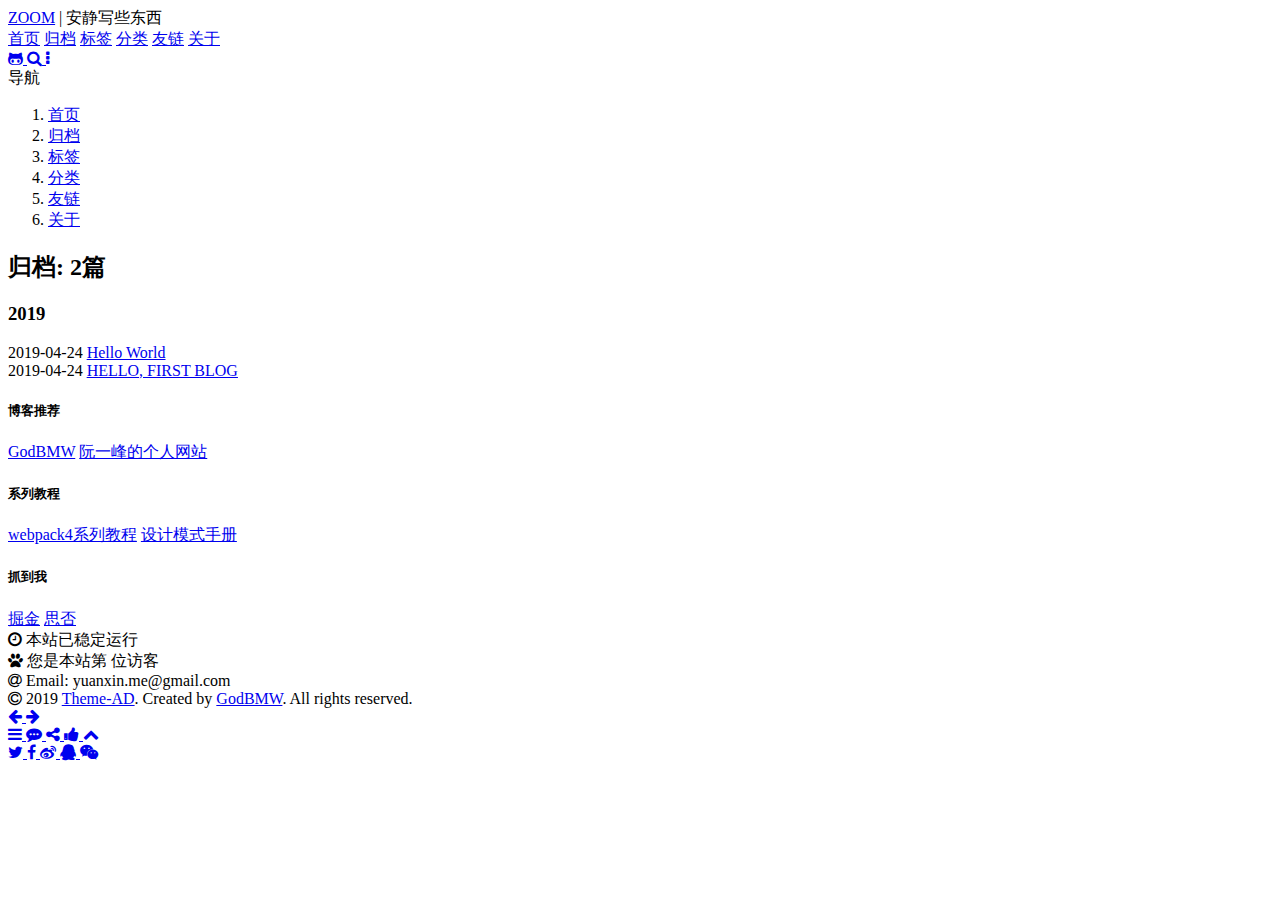
==== commit fac3a02d: "Site updated: 2019-04-24 16:24:46" ====
--- a/archives/index.html
+++ b/archives/index.html
@@ -168,13 +168,13 @@
     
     <div class="timeline-item">
       <time>2019-04-24</time>
-      <a target="_self" href="/blog/2019/04/24/HELLO-FIRST-BLOG/">HELLO, FIRST BLOG</a>
+      <a target="_self" href="/blog/2019/04/24/hello-world/">Hello World</a>
     </div>
   
     
     <div class="timeline-item">
       <time>2019-04-24</time>
-      <a target="_self" href="/blog/2019/04/24/hello-world/">Hello World</a>
+      <a target="_self" href="/blog/2019/04/24/HELLO-FIRST-BLOG/">HELLO, FIRST BLOG</a>
     </div>
   
 </div>
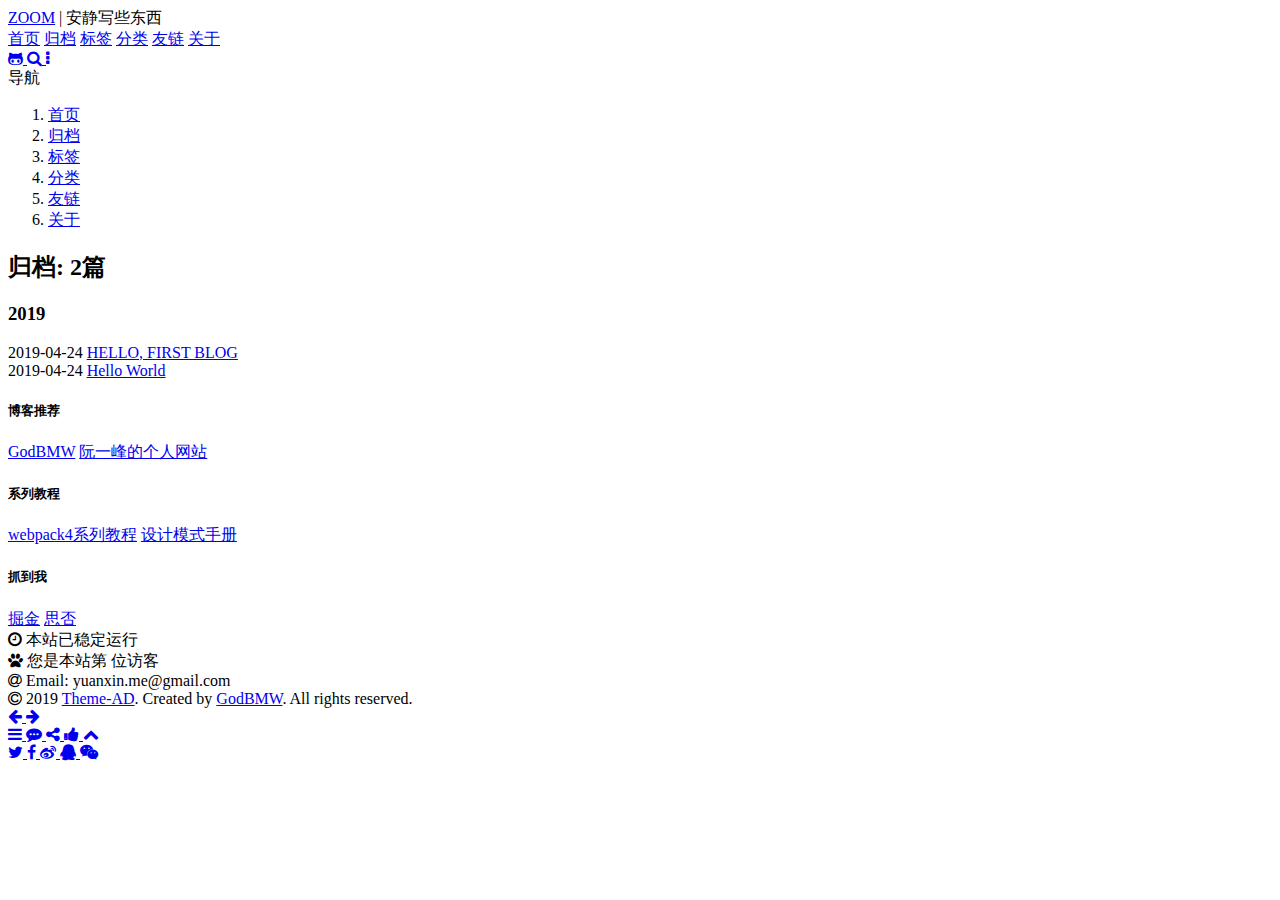
==== commit 476b3eeb: "Site updated: 2019-04-24 16:44:46" ====
--- a/archives/index.html
+++ b/archives/index.html
@@ -168,13 +168,13 @@
     
     <div class="timeline-item">
       <time>2019-04-24</time>
-      <a target="_self" href="/blog/2019/04/24/hello-world/">Hello World</a>
+      <a target="_self" href="/blog/2019/04/24/HELLO-FIRST-BLOG/">HELLO, FIRST BLOG</a>
     </div>
   
     
     <div class="timeline-item">
       <time>2019-04-24</time>
-      <a target="_self" href="/blog/2019/04/24/HELLO-FIRST-BLOG/">HELLO, FIRST BLOG</a>
+      <a target="_self" href="/blog/2019/04/24/hello-world/">Hello World</a>
     </div>
   
 </div>
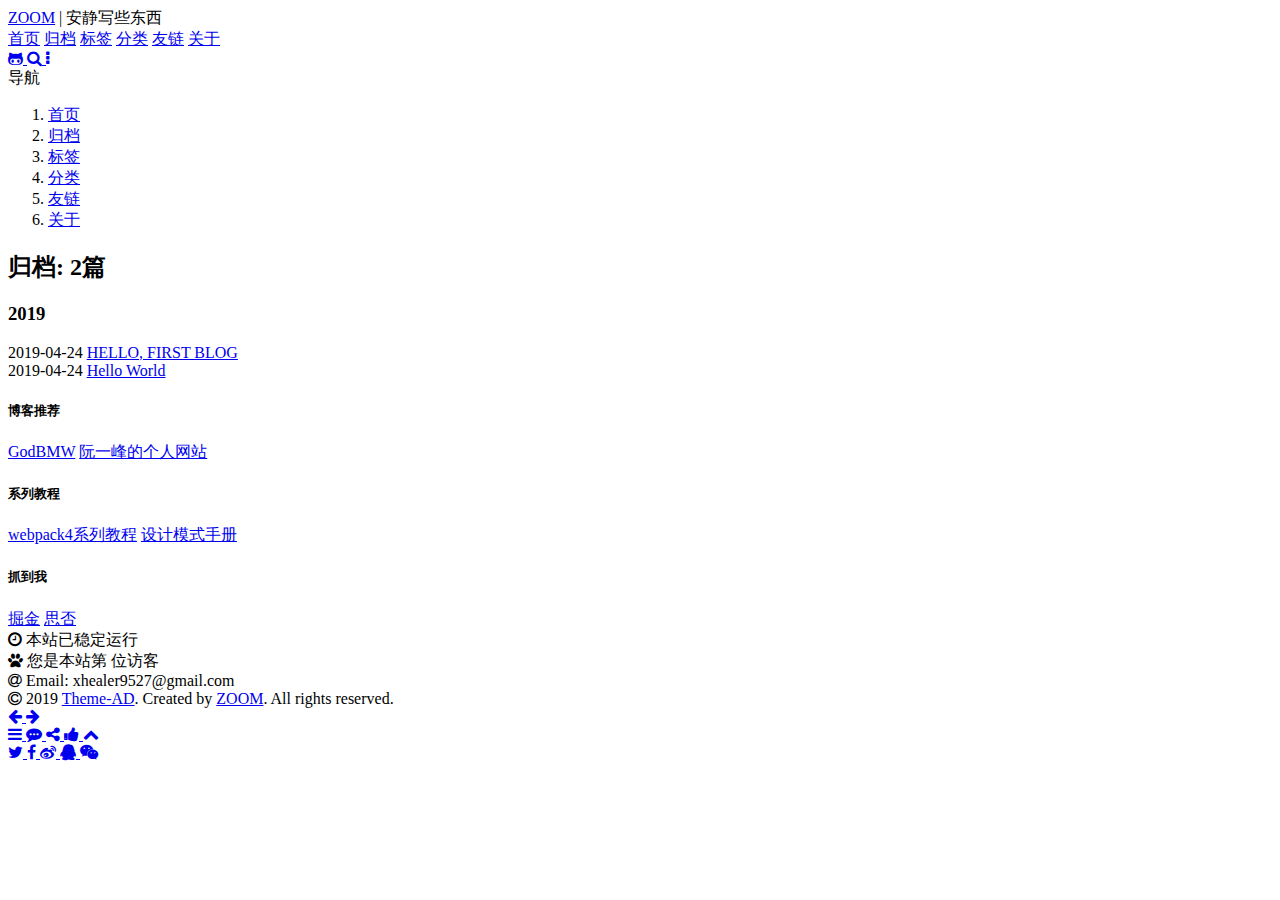
==== commit d40f5070: "Site updated: 2019-04-26 11:31:08" ====
--- a/archives/index.html
+++ b/archives/index.html
@@ -48,24 +48,24 @@
     share: {"twitter":true,"facebook":true,"weibo":true,"qq":true,"wechat":true},
     mathjax: true,
     page_type: "",
-    root: "/blog/"
+    root: "/zoomzb.github.io/"
   };
 </script>
 
-  <script src="/blog/vendor/sha256.min.js"></script>
-<script src="/blog/js/auth.js"></script>
-<script src="/blog/js/index.js"></script>
-<script src="/blog/vendor/qrcode.min.js"></script>
-
-  
-    <link rel="icon" href="/blog/images/favicon.ico">
-    <link rel="apple-touch-icon" href="/blog/images/touch-icon.png">
+  <script src="/zoomzb.github.io/vendor/sha256.min.js"></script>
+<script src="/zoomzb.github.io/js/auth.js"></script>
+<script src="/zoomzb.github.io/js/index.js"></script>
+<script src="/zoomzb.github.io/vendor/qrcode.min.js"></script>
+
+  
+    <link rel="icon" href="/zoomzb.github.io/images/favicon.ico">
+    <link rel="apple-touch-icon" href="/zoomzb.github.io/images/touch-icon.png">
   
 
   <link href="//netdna.bootstrapcdn.com/font-awesome/4.7.0/css/font-awesome.min.css" rel="stylesheet">
 
-  <link rel="stylesheet" href="/blog/css/index.css">
-<link rel="stylesheet" href="/blog/styles/components/highlight/highlight.css">
+  <link rel="stylesheet" href="/zoomzb.github.io/css/index.css">
+<link rel="stylesheet" href="/zoomzb.github.io/styles/components/highlight/highlight.css">
 
   
 </head>
@@ -74,7 +74,7 @@
   <div class="site-header-brand">
     
       <span class="site-header-brand-title">
-        <a href="/blog/">ZOOM</a>
+        <a href="/zoomzb.github.io/">ZOOM</a>
       </span>
     
     
@@ -84,17 +84,17 @@
   <div class="site-header-right">
     <nav class="site-header-navigation">
       
-        <a href="/blog/" target="_self">首页</a>
-      
-        <a href="/blog/archives/" target="_self">归档</a>
-      
-        <a href="/blog/tags/" target="_self">标签</a>
-      
-        <a href="/blog/categories/" target="_self">分类</a>
-      
-        <a href="/blog/friends/" target="_self">友链</a>
-      
-        <a href="/blog/about/" target="_self">关于</a>
+        <a href="/zoomzb.github.io/" target="_self">首页</a>
+      
+        <a href="/zoomzb.github.io/archives/" target="_self">归档</a>
+      
+        <a href="/zoomzb.github.io/tags/" target="_self">标签</a>
+      
+        <a href="/zoomzb.github.io/categories/" target="_self">分类</a>
+      
+        <a href="/zoomzb.github.io/friends/" target="_self">友链</a>
+      
+        <a href="/zoomzb.github.io/about/" target="_self">关于</a>
       
     </nav>
     <div class="site-header-btn">
@@ -112,6 +112,10 @@
     </div>
   </div>
 </header>
+
+<div class="mynavbar-color"></div>
+<div class="container-layout header"></div>
+
 <nav class="table-content" id="site-nav">
   <div class="table-content-title">
     <span>导航</span>
@@ -120,37 +124,37 @@
     <ol class="toc">
       
         <li class="toc-item">
-          <a href="/blog/" target="_self">
+          <a href="/zoomzb.github.io/" target="_self">
             首页
           </a>
         </li>
       
         <li class="toc-item">
-          <a href="/blog/archives/" target="_self">
+          <a href="/zoomzb.github.io/archives/" target="_self">
             归档
           </a>
         </li>
       
         <li class="toc-item">
-          <a href="/blog/tags/" target="_self">
+          <a href="/zoomzb.github.io/tags/" target="_self">
             标签
           </a>
         </li>
       
         <li class="toc-item">
-          <a href="/blog/categories/" target="_self">
+          <a href="/zoomzb.github.io/categories/" target="_self">
             分类
           </a>
         </li>
       
         <li class="toc-item">
-          <a href="/blog/friends/" target="_self">
+          <a href="/zoomzb.github.io/friends/" target="_self">
             友链
           </a>
         </li>
       
         <li class="toc-item">
-          <a href="/blog/about/" target="_self">
+          <a href="/zoomzb.github.io/about/" target="_self">
             关于
           </a>
         </li>
@@ -168,13 +172,13 @@
     
     <div class="timeline-item">
       <time>2019-04-24</time>
-      <a target="_self" href="/blog/2019/04/24/HELLO-FIRST-BLOG/">HELLO, FIRST BLOG</a>
+      <a target="_self" href="/zoomzb.github.io/2019/04/24/HELLO-FIRST-BLOG/">HELLO, FIRST BLOG</a>
     </div>
   
     
     <div class="timeline-item">
       <time>2019-04-24</time>
-      <a target="_self" href="/blog/2019/04/24/hello-world/">Hello World</a>
+      <a target="_self" href="/zoomzb.github.io/2019/04/24/hello-world/">Hello World</a>
     </div>
   
 </div>
@@ -234,13 +238,13 @@
     
     
       <div class="site-footer-info">
-        <i class="fa fa-at"></i> Email: yuanxin.me@gmail.com
+        <i class="fa fa-at"></i> Email: xhealer9527@gmail.com
       </div>
     
     <div class="site-footer-info">
       <i class="fa fa-copyright"></i> 
       2019 <a href="https://github.com/dongyuanxin/theme-ad/" target="_blank">Theme-AD</a>.
-      Created by <a href="https://godbmw.com/" target="_blank">GodBMW</a>.
+      Created by <a href="https://zhanbo.fun/" target="_blank">ZOOM</a>.
       All rights reserved.
     </div>
   </footer>
@@ -260,14 +264,14 @@
         <div class="site-layer-reward" id="site-layer-reward" style="display: none;">
           
             <div>
-              <img src="/blog/images/wechat.png" alt="WeChat">
+              <img src="/zoomzb.github.io/images/wechat.png" alt="WeChat">
               
                 <p>WeChat</p>
               
             </div>
           
             <div>
-              <img src="/blog/images/alipay.png" alt="AliPay">
+              <img src="/zoomzb.github.io/images/alipay.png" alt="AliPay">
               
                 <p>AliPay</p>
               
